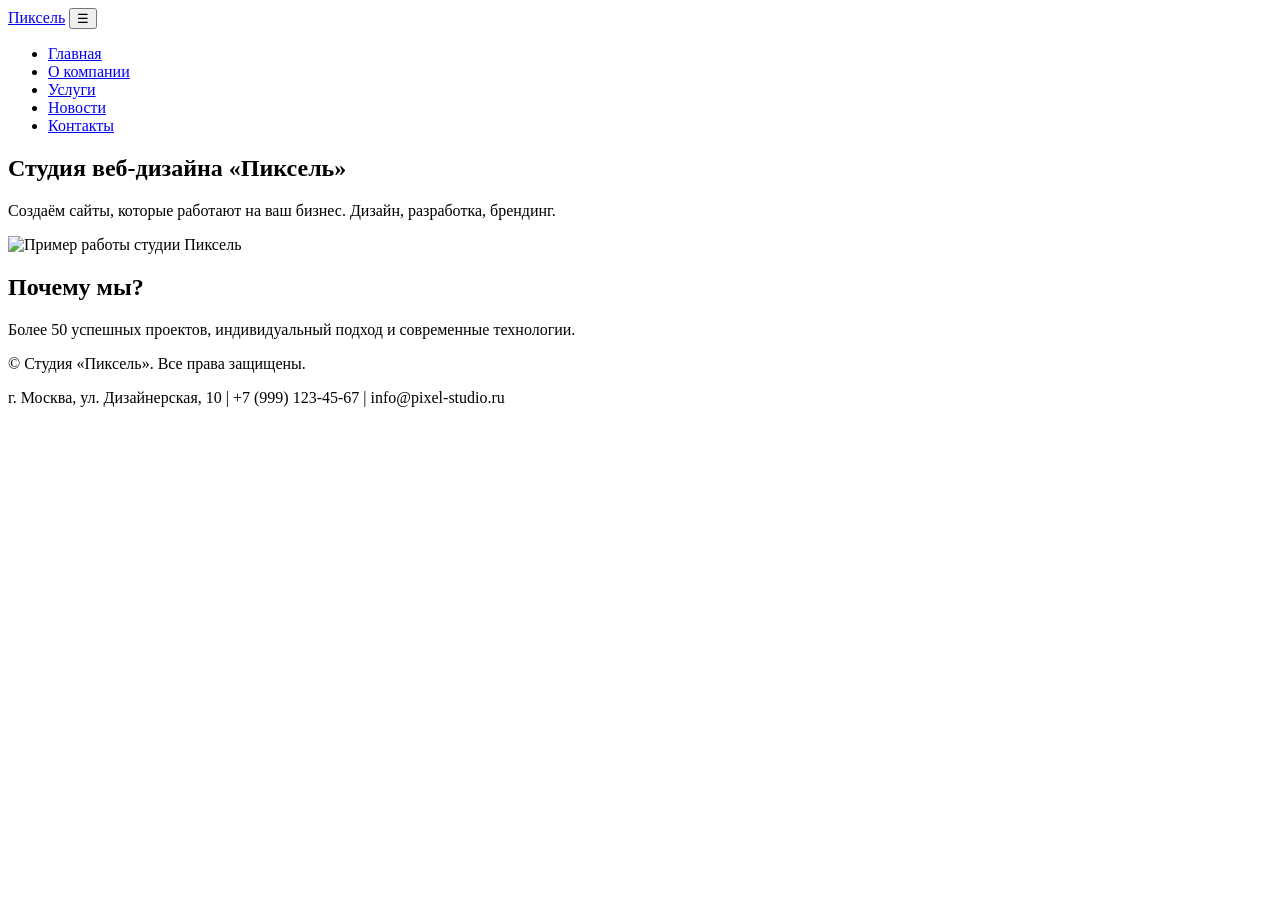
==== index.html @ 0287284c "Create index.html" ====
<!DOCTYPE html>
<html lang="ru">
<head>
  <meta charset="UTF-8">
  <meta name="viewport" content="width=device-width, initial-scale=1.0">
  <title>Пиксель — студия веб-дизайна</title>
  <link rel="stylesheet" href="css/style.css">
</head>
<body>
  <header class="site-header">
    <div class="container header-inner">
      <a href="index.html" class="logo">Пиксель</a>
      <button class="menu-toggle" aria-label="Открыть меню">☰</button>
      <nav class="nav-menu">
        <ul>
          <li><a href="index.html" class="active">Главная</a></li>
          <li><a href="about.html">О компании</a></li>
          <li><a href="services.html">Услуги</a></li>
          <li><a href="news.html">Новости</a></li>
          <li><a href="contacts.html">Контакты</a></li>
        </ul>
      </nav>
    </div>
  </header>

  <main>
    <section class="hero">
      <div class="container">
        <h1>Студия веб-дизайна «Пиксель»</h1>
        <p>Создаём сайты, которые работают на ваш бизнес. Дизайн, разработка, брендинг.</p>
        <img src="https://placehold.co/1200x400/4a90e2/ffffff?text=Пиксель+—+веб-дизайн" alt="Пример работы студии Пиксель" class="hero-img">
      </div>
    </section>
    <section class="about-brief container">
      <h2>Почему мы?</h2>
      <p>Более 50 успешных проектов, индивидуальный подход и современные технологии.</p>
    </section>
  </main>

  <footer class="site-footer">
    <div class="container">
      <p>© <span id="year"></span> Студия «Пиксель». Все права защищены.</p>
      <p>г. Москва, ул. Дизайнерская, 10 | +7 (999) 123-45-67 | info@pixel-studio.ru</p>
    </div>
  </footer>

  <script src="js/main.js" defer></script>
</body>
</html>
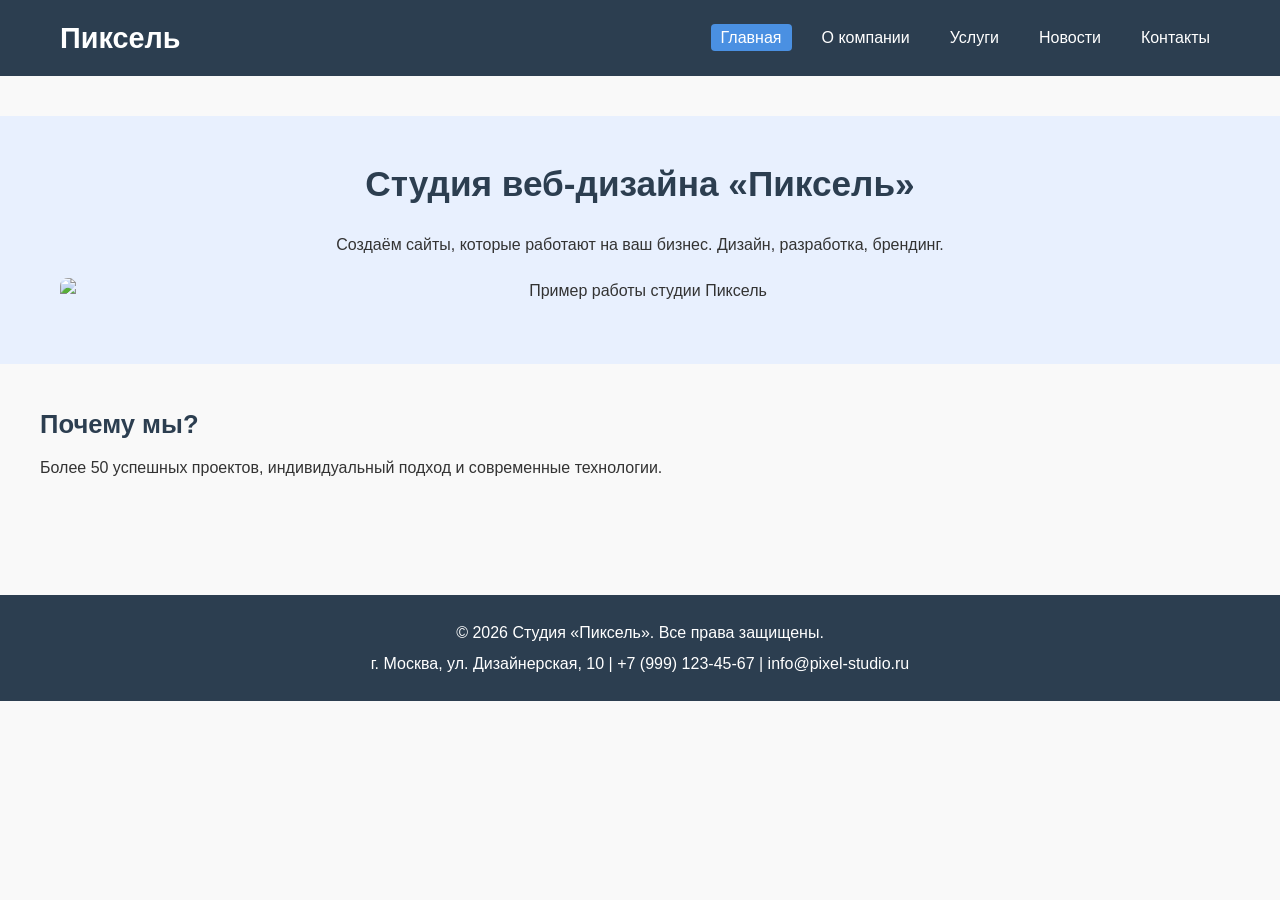
==== commit c7426dfd: "Update index.html" ====
--- a/index.html
+++ b/index.html
@@ -28,7 +28,7 @@
       <div class="container">
         <h1>Студия веб-дизайна «Пиксель»</h1>
         <p>Создаём сайты, которые работают на ваш бизнес. Дизайн, разработка, брендинг.</p>
-        <img src="https://placehold.co/1200x400/4a90e2/ffffff?text=Пиксель+—+веб-дизайн" alt="Пример работы студии Пиксель" class="hero-img">
+        <img src="https://images.unsplash.com/photo-1498050108023-c5249f4df085?auto=format&fit=crop&w=1200&q=80" alt="Пример работы студии Пиксель" class="hero-img">
       </div>
     </section>
     <section class="about-brief container">
--- a/css/style.css
+++ b/css/style.css
@@ -0,0 +1,66 @@
+/* Сброс и базовая типографика */
+* { margin: 0; padding: 0; box-sizing: border-box; }
+body { font-family: Arial, sans-serif; line-height: 1.6; color: #333; background: #f9f9f9; }
+.container { max-width: 1200px; margin: 0 auto; padding: 0 20px; }
+img { max-width: 100%; height: auto; display: block; }
+
+/* Шапка */
+.site-header { background: #2c3e50; color: #fff; padding: 15px 0; position: relative; }
+.header-inner { display: flex; justify-content: space-between; align-items: center; }
+.logo { color: #fff; font-size: 1.8rem; font-weight: bold; text-decoration: none; }
+.nav-menu ul { list-style: none; display: flex; gap: 20px; }
+.nav-menu a { color: #fff; text-decoration: none; padding: 5px 10px; border-radius: 4px; transition: background 0.3s; }
+.nav-menu a:hover, .nav-menu a.active { background: #4a90e2; }
+.menu-toggle { display: none; background: none; border: none; color: #fff; font-size: 2rem; cursor: pointer; }
+
+/* Контент */
+main { padding: 40px 0; }
+h1 { font-size: 2.2rem; margin-bottom: 20px; color: #2c3e50; }
+h2 { font-size: 1.6rem; margin: 20px 0 10px; color: #2c3e50; }
+p { margin-bottom: 15px; }
+
+/* Главная */
+.hero { background: #e8f0fe; padding: 40px 0; text-align: center; }
+.hero-img { margin: 20px auto; border-radius: 8px; }
+.about-brief { padding: 20px 0; }
+
+/* Услуги */
+.services-grid { display: grid; grid-template-columns: repeat(3, 1fr); gap: 20px; margin-top: 20px; }
+.service-card { background: #fff; border: 1px solid #ddd; border-radius: 8px; padding: 20px; box-shadow: 0 2px 5px rgba(0,0,0,0.1); }
+.service-card h3 { margin-bottom: 10px; color: #4a90e2; }
+.service-card .price { font-weight: bold; color: #e67e22; margin-top: 10px; }
+
+/* Новости */
+.news-list { display: flex; flex-direction: column; gap: 20px; margin-top: 20px; }
+.news-card { background: #fff; border-left: 4px solid #4a90e2; padding: 20px; border-radius: 4px; box-shadow: 0 2px 5px rgba(0,0,0,0.1); }
+.news-card .date { color: #888; font-size: 0.9rem; }
+.news-card h3 { margin: 5px 0 10px; }
+
+/* Форма */
+#contact-form { background: #fff; padding: 20px; border-radius: 8px; max-width: 600px; margin-top: 20px; }
+.form-group { margin-bottom: 15px; }
+.form-group label { display: block; margin-bottom: 5px; font-weight: bold; }
+.form-group input, .form-group textarea { width: 100%; padding: 10px; border: 1px solid #ccc; border-radius: 4px; font-family: inherit; }
+.form-group textarea { min-height: 120px; resize: vertical; }
+.error { color: #e74c3c; font-size: 0.9rem; display: block; margin-top: 3px; }
+button[type="submit"] { background: #4a90e2; color: #fff; border: none; padding: 12px 24px; border-radius: 4px; cursor: pointer; font-size: 1rem; transition: background 0.3s; }
+button[type="submit"]:hover { background: #357abd; }
+.success { color: #27ae60; font-weight: bold; margin-top: 15px; }
+.hidden { display: none; }
+
+/* Подвал */
+.site-footer { background: #2c3e50; color: #fff; text-align: center; padding: 20px 0; margin-top: 40px; }
+.site-footer p { margin: 5px 0; }
+
+/* Адаптивность */
+@media (max-width: 1023px) {
+  .services-grid { grid-template-columns: repeat(2, 1fr); }
+}
+@media (max-width: 599px) {
+  .menu-toggle { display: block; }
+  .nav-menu { display: none; position: absolute; top: 100%; left: 0; right: 0; background: #2c3e50; padding: 20px; z-index: 10; }
+  .nav-menu.active { display: block; }
+  .nav-menu ul { flex-direction: column; gap: 10px; }
+  .services-grid { grid-template-columns: 1fr; }
+  h1 { font-size: 1.8rem; }
+}
